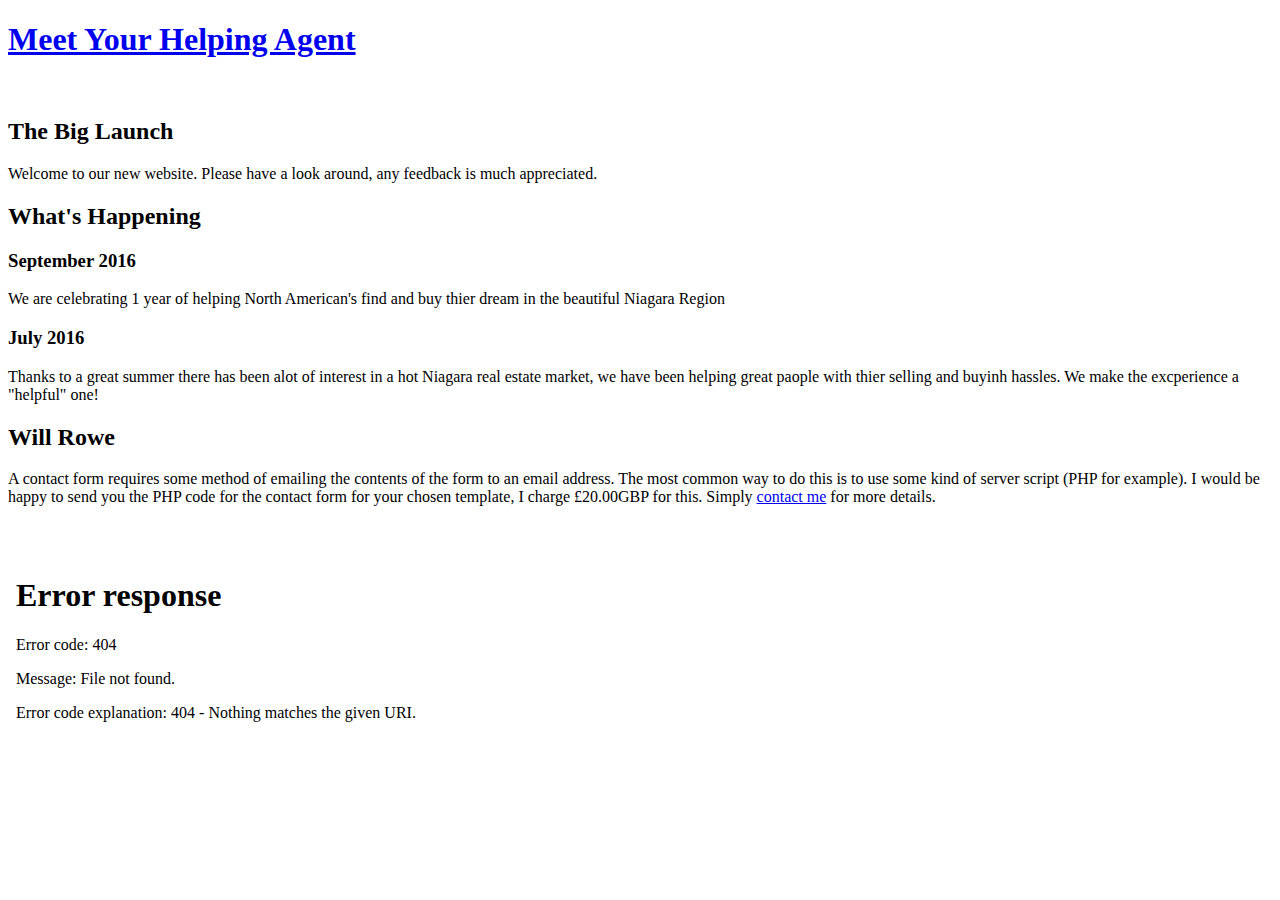
==== pages/contact.html @ 155f885b "Update contact.html" ====
<!DOCTYPE html PUBLIC "-//W3C//DTD XHTML 1.1//EN" "http://www.w3.org/TR/xhtml11/DTD/xhtml11.dtd">
<html xmlns="http://www.w3.org/1999/xhtml" xml:lang="en">

<head>
  <title>William Rowe</title>
  <meta name="description" content="free website template" />
  <meta name="keywords" content="enter your keywords here" />
  <meta http-equiv="content-type" content="text/html; charset=utf-8" />
  <link rel="stylesheet" type="text/css" href="css/style.css" />
  <script type="text/javascript" src="js/jquery.min.js"></script>
  <script type="text/javascript" src="js/jquery.easing.min.js"></script>
  <script type="text/javascript" src="js/jquery.nivo.slider.pack.js"></script>
  <script type="text/javascript">
    $(window).load(function() {
        $('#slider').nivoSlider();
    });
  </script> 
</head>

<body>
  <div id="main">
	
	<div id="menubar">
	  <div id="welcome">
	    <h1><a href="#">Meet Your Helping Agent</a></h1>
	  </div><!--close welcome-->
   
    </div><!--close menubar-->	
	
	<div id="site_content">	

	  <div id="banner_image">
	    <div id="slider-wrapper">        
          <div id="slider" class="nivoSlider">
            <img src="images/home_1.jpg" alt="" />
            <img src="images/home_2.jpg" alt="" />
		  </div><!--close slider-->
		</div><!--close slider_wrapper-->
	  </div><!--close banner_image-->	

	  <div class="sidebar_container">       
		<div class="sidebar">
          <div class="sidebar_item">
            <h2>The Big Launch</h2>
            <p>Welcome to our new website. Please have a look around, any feedback is much appreciated.</p>
          </div><!--close sidebar_item--> 
        </div><!--close sidebar-->     		
		<div class="sidebar">
          <div class="sidebar_item">
            <h2>What's Happening</h2>
            <h3>September 2016</h3>
            <p>We are celebrating 1 year of helping North American's find and buy thier dream in the beautiful Niagara Region</p>         
		  </div><!--close sidebar_item--> 
        </div><!--close sidebar-->
		<div class="sidebar">
          <div class="sidebar_item">
            <h3>July 2016</h3>
            <p>Thanks to a great summer there has been alot of interest in a hot Niagara real estate market, we have been helping 
            great paople with thier selling and buyinh hassles. We make the excperience a "helpful" one!</p>         
		  </div><!--close sidebar_item--> 
        </div><!--close sidebar-->  		
      </div><!--close sidebar_container-->		   
	   
      <div id="content">
        <div class="content_item">
		  <div class="form_settings">
            <h2>Will Rowe</h2>
            <p>A contact form requires some method of emailing the contents of the form to an email address. The most common way to do this is to use some kind of server script (PHP for example). I would be happy to send you the PHP code for the contact form for your chosen template, I charge £20.00GBP for this. Simply <a href="http://www.araynordesign.co.uk/contact.php">contact me</a> for more details.</p>
			<p>&nbsp;</p>
			

        		  <iframe src='/contact1/contactform.php' frameborder='0'
width='100%' height='300' allowtransparency='true'></ifram>

          </div><!--close form_settings-->
		</div><!--close content_item-->
      </div><!--close content-->   

	  <div id="content_blue">
	    <div class="content_blue_container_box">
		  <h4>Latest Blog Post</h4>
	      <p> Phasellus laoreet feugiat risus. Ut tincidunt, ante vel fermentum iaculis.</p>
		  <div class="readmore">
		    <a href="#">Read more</a>
		  </div><!--close readmore-->
	    </div><!--close content_blue_container_box-->
        <div class="content_blue_container_box">
         <h4>Latest News</h4>
	      <p> Phasellus laoreet feugiat risus. Ut tincidunt, ante vel fermentum iaculis.</p>
	      <div class="readmore">
		    <a href="#">Read more</a>
		  </div><!--close readmore-->
	    </div><!--close content_blue_container_box-->
        <div class="content_blue_container_boxl">
		  <h4>Latest Projects</h4>
	      <p> Phasellus laoreet feugiat risus. Ut tincidunt, ante vel fermentum iaculis.</p>
	      <div class="readmore">
		    <a href="#">Read more</a>
		  </div><!--close readmore-->	  
	    </div><!--close content_blue_container_box1-->      
	    <br style="clear:both"/>
      </div><!--close content_blue--> 	
	</div><!--close site_content--> 
 
  </div><!--close main-->
  
  <div id="footer">
	  <a href="http://validator.w3.org/check?uri=referer">Valid XHTML</a> | <a href="http://fotogrph.com/">Images</a> | Heart Internet  <a href="http://www.heartinternet.co.uk/web-hosting/">Website Hosting</a> | website template by <a href="http://www.araynordesign.co.uk">ARaynorDesign</a>
  </div><!--close footer-->  	
  
</body>
</html>
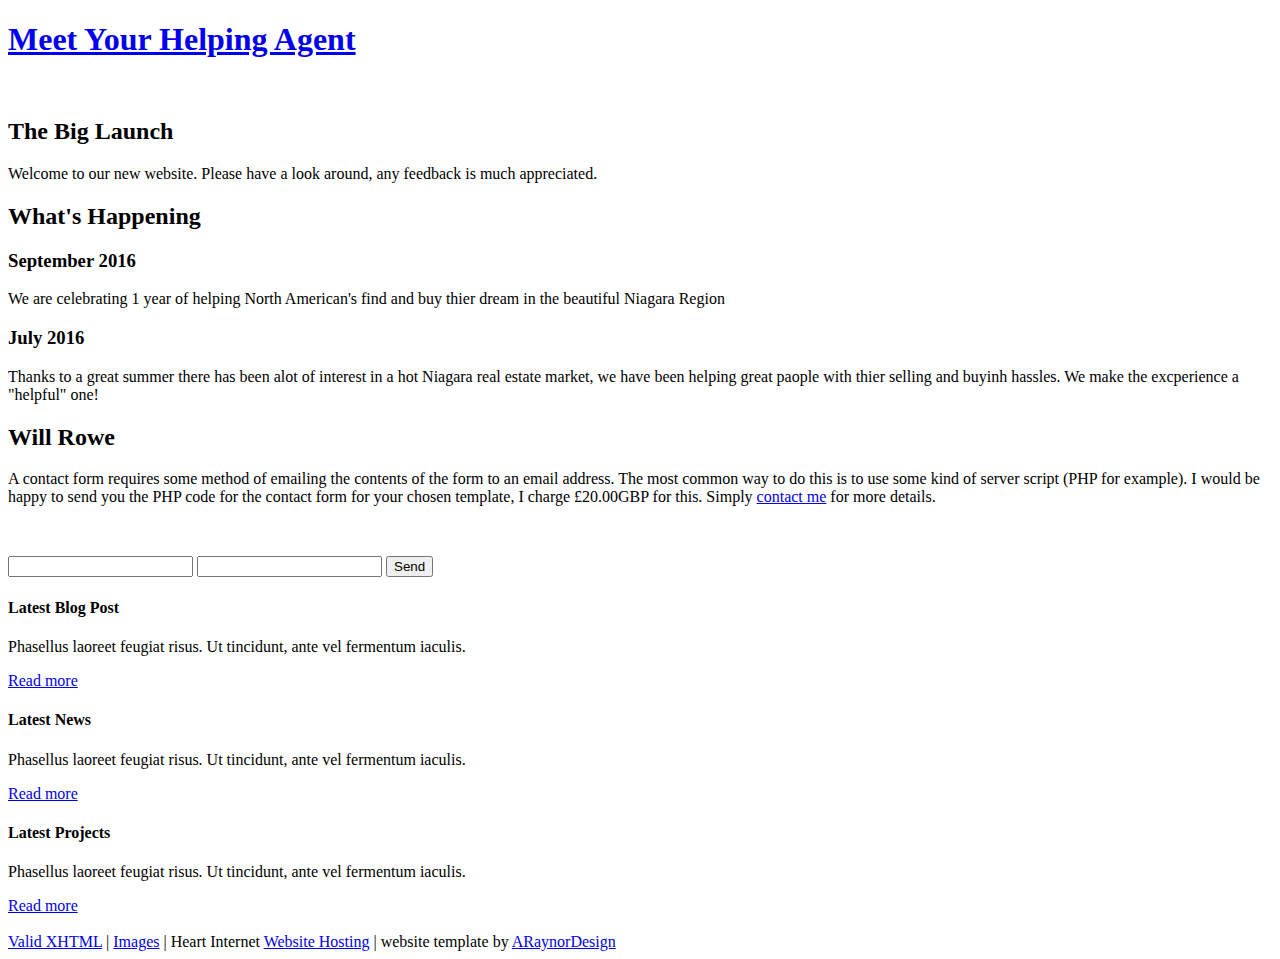
==== commit 00a364dd: "Update contact.html" ====
--- a/pages/contact.html
+++ b/pages/contact.html
@@ -68,9 +68,11 @@
             <p>A contact form requires some method of emailing the contents of the form to an email address. The most common way to do this is to use some kind of server script (PHP for example). I would be happy to send you the PHP code for the contact form for your chosen template, I charge £20.00GBP for this. Simply <a href="http://www.araynordesign.co.uk/contact.php">contact me</a> for more details.</p>
 			<p>&nbsp;</p>
 			
-
-        		  <iframe src='/contact1/contactform.php' frameborder='0'
-width='100%' height='300' allowtransparency='true'></ifram>
+<form action="https://formspree.io/you@email.com">
+    <input type="text" name="name">
+    <input type="email" name="_replyto">
+    <input type="submit" value="Send">
+</form>
 
           </div><!--close form_settings-->
 		</div><!--close content_item-->
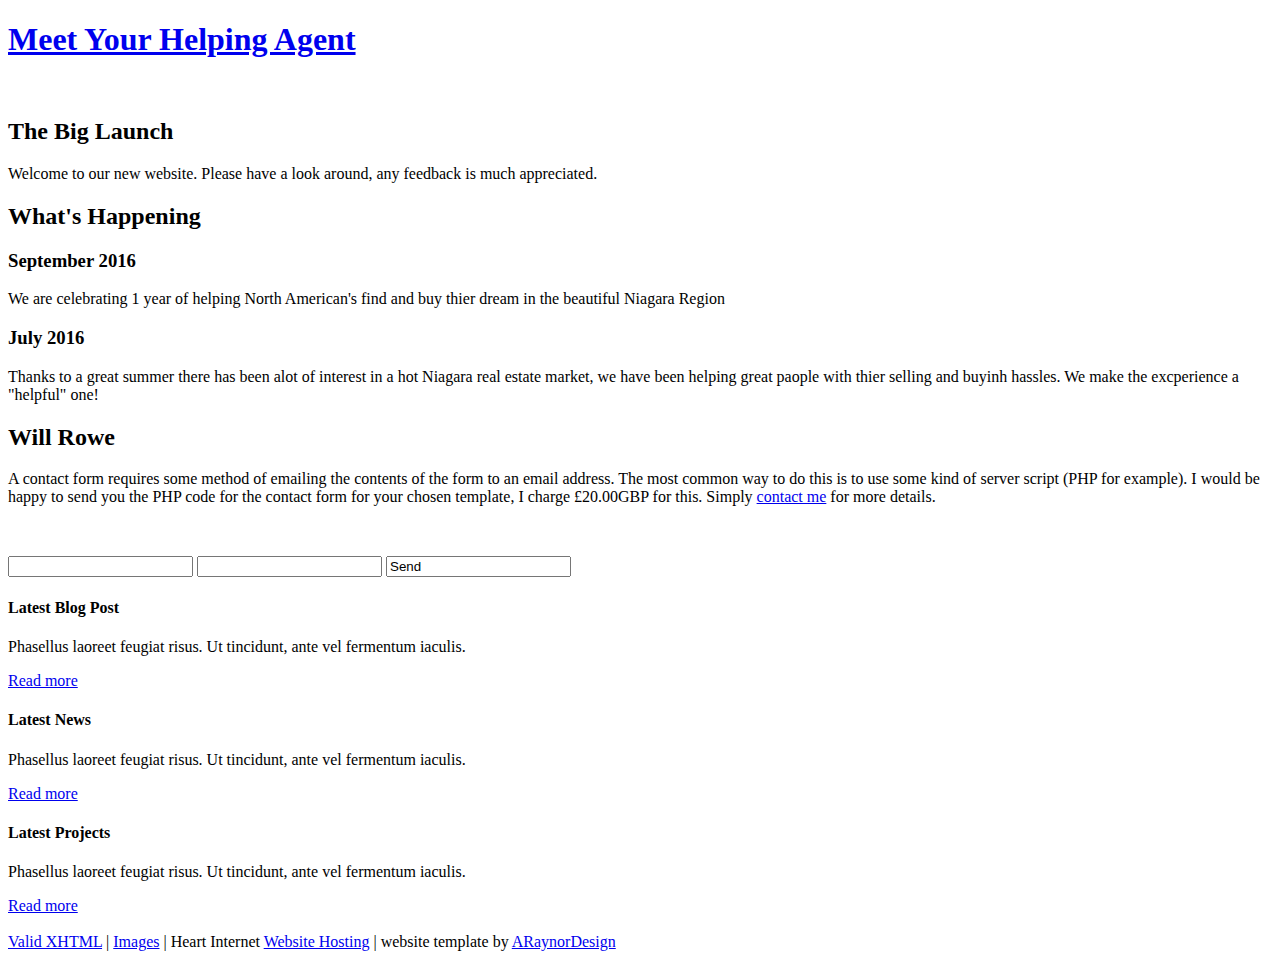
==== commit f7c9ccee: "Update contact.html" ====
--- a/pages/contact.html
+++ b/pages/contact.html
@@ -67,10 +67,11 @@
             <h2>Will Rowe</h2>
             <p>A contact form requires some method of emailing the contents of the form to an email address. The most common way to do this is to use some kind of server script (PHP for example). I would be happy to send you the PHP code for the contact form for your chosen template, I charge £20.00GBP for this. Simply <a href="http://www.araynordesign.co.uk/contact.php">contact me</a> for more details.</p>
 			<p>&nbsp;</p>
-			
-<form action="https://formspree.io/you@email.com">
+<form action="https://formspree.io/hesh913@gmail.com"
+      method="POST">
     <input type="text" name="name">
     <input type="email" name="_replyto">
+    <input type="textarea" name="message"
     <input type="submit" value="Send">
 </form>
 
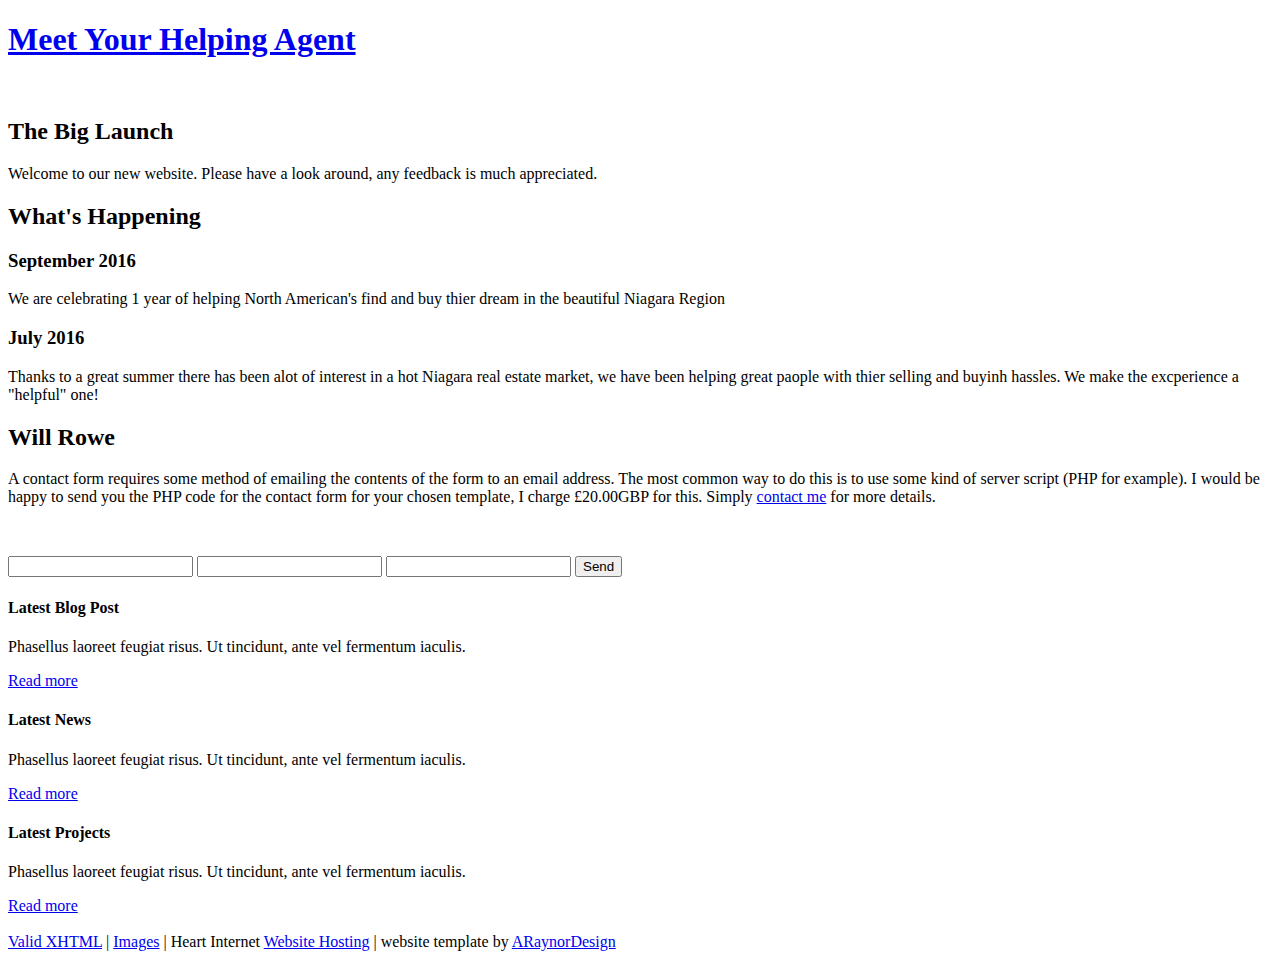
==== commit 613f6b4f: "Update contact.html" ====
--- a/pages/contact.html
+++ b/pages/contact.html
@@ -71,7 +71,7 @@
       method="POST">
     <input type="text" name="name">
     <input type="email" name="_replyto">
-    <input type="textarea" name="message"
+    <input type="textarea" name="message">
     <input type="submit" value="Send">
 </form>
 
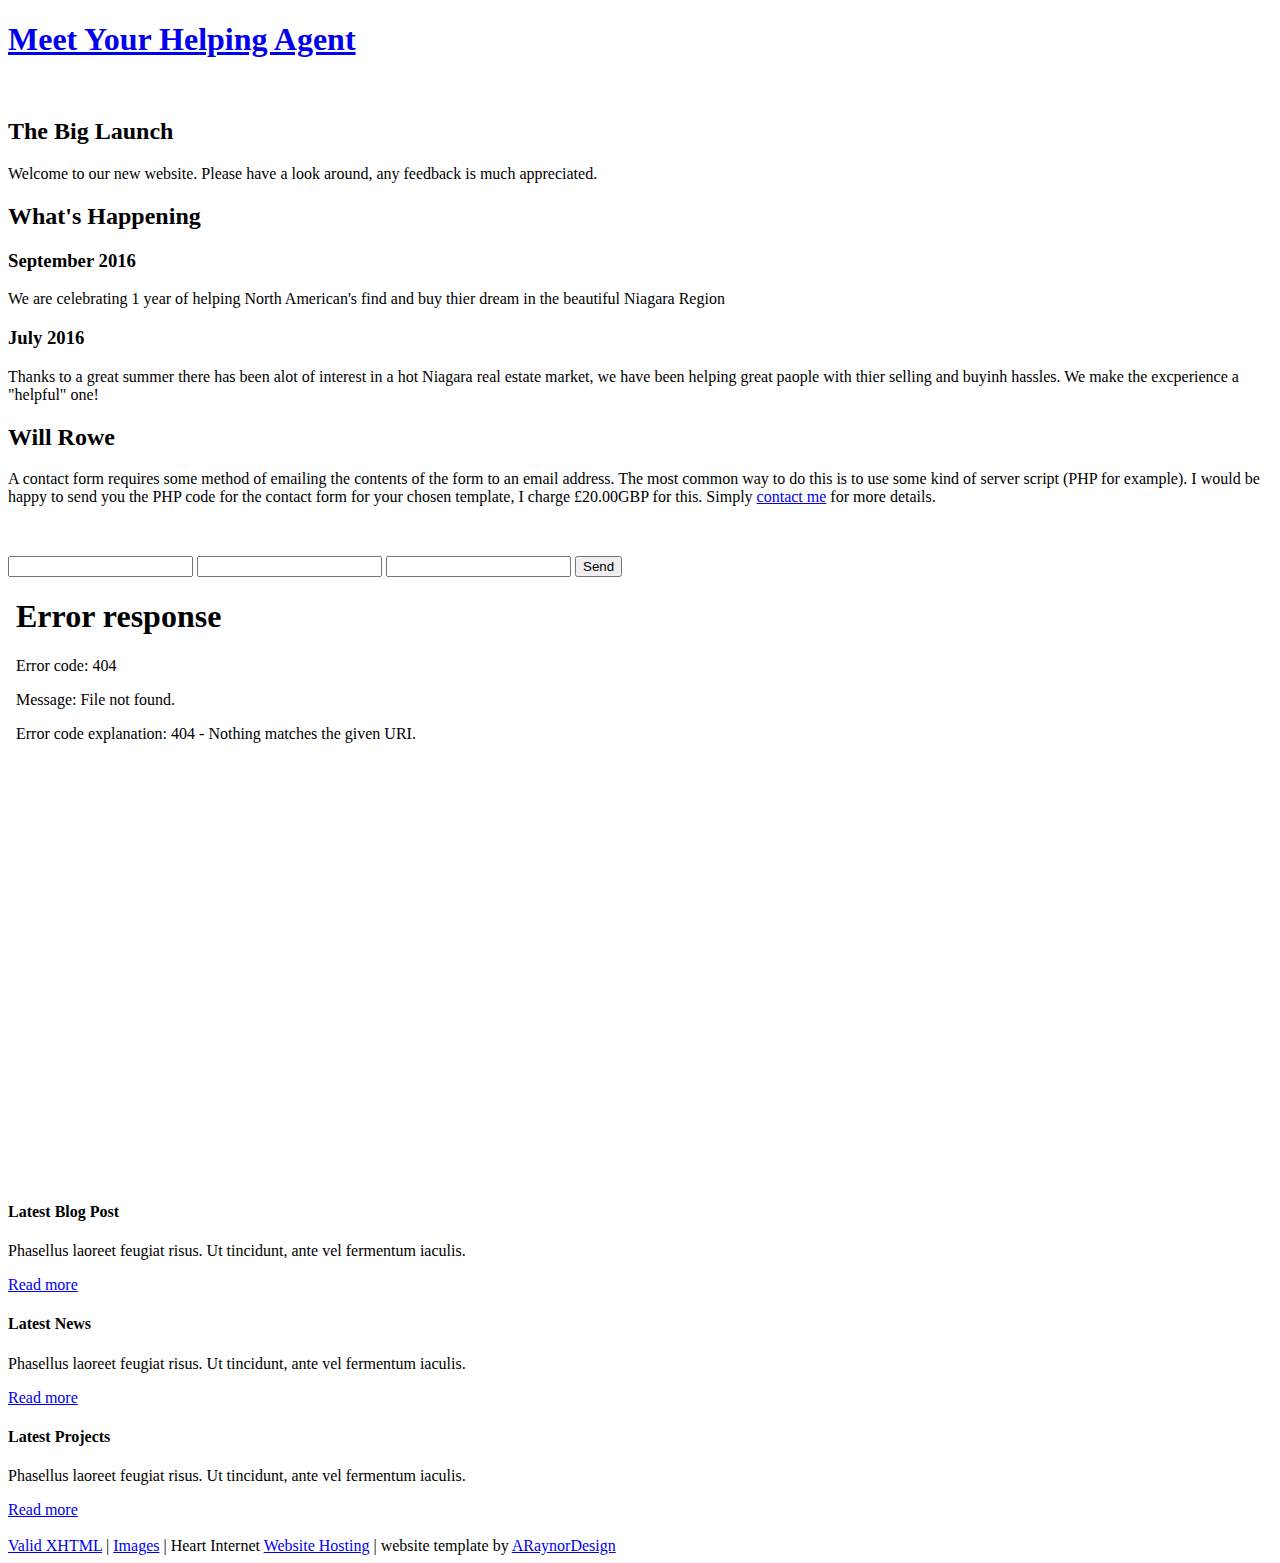
==== commit d49c8e4f: "Update contact.html" ====
--- a/pages/contact.html
+++ b/pages/contact.html
@@ -75,6 +75,10 @@
     <input type="submit" value="Send">
 </form>
 
+<iframe src='/NiceSimpleContactForm2/index.php' frameborder='0'
+width='100%' height='600' ></iframe>
+
+
           </div><!--close form_settings-->
 		</div><!--close content_item-->
       </div><!--close content-->   
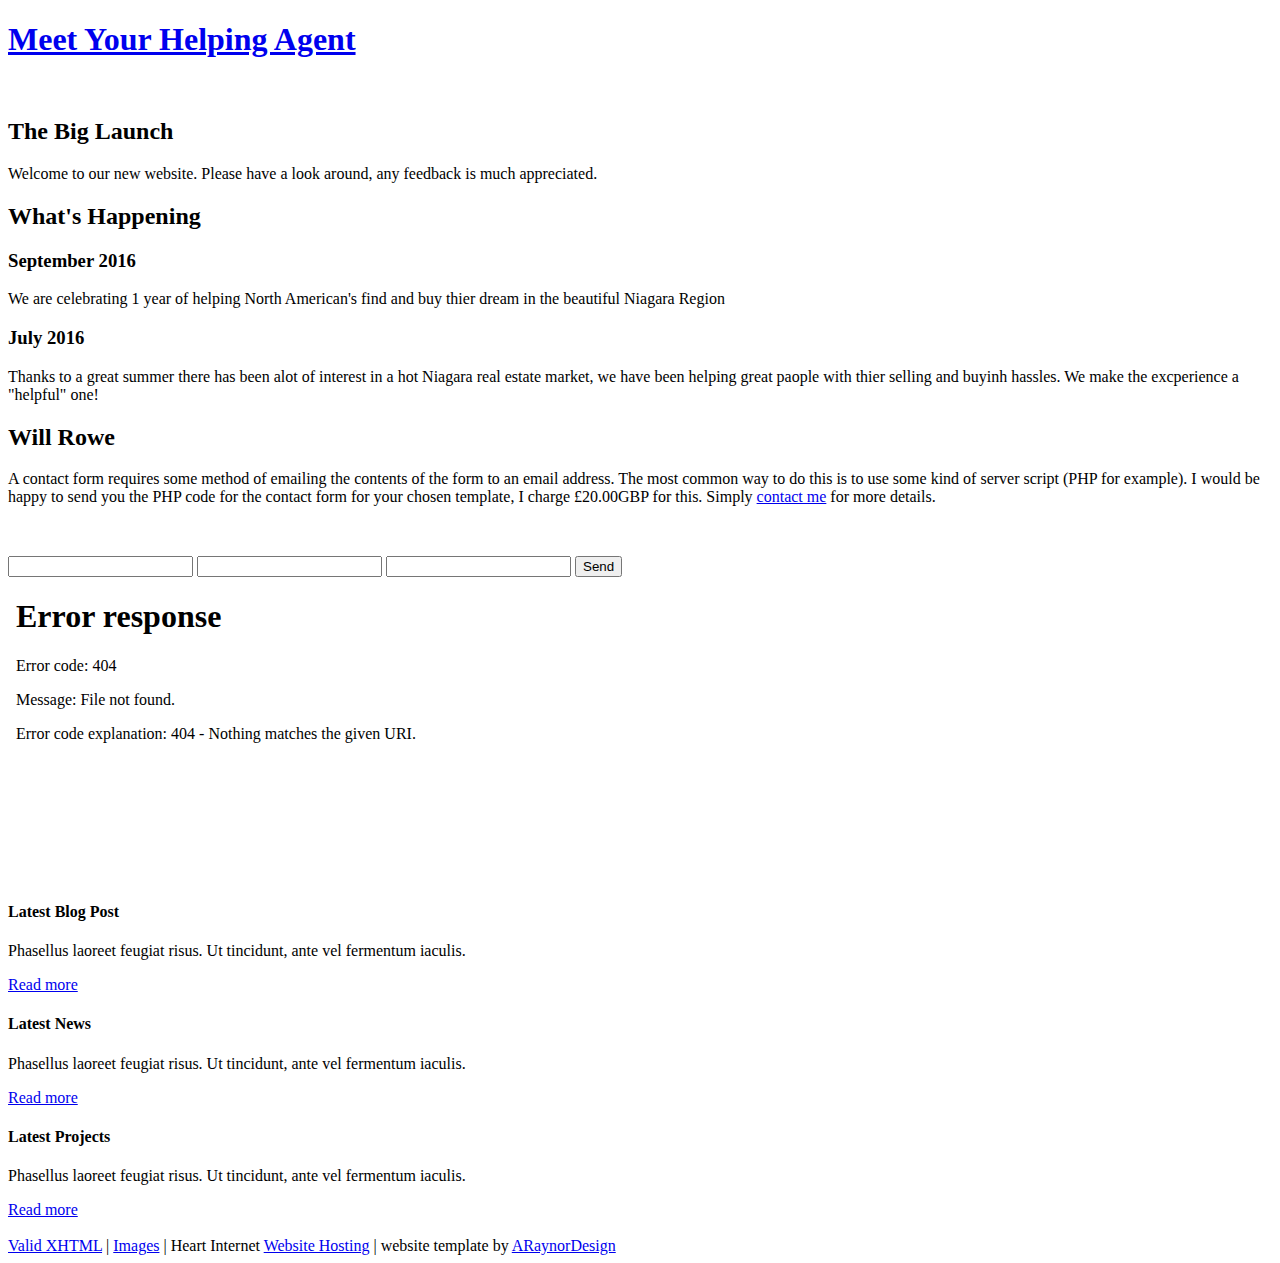
==== commit 07324636: "Update contact.html" ====
--- a/pages/contact.html
+++ b/pages/contact.html
@@ -75,8 +75,8 @@
     <input type="submit" value="Send">
 </form>
 
-<iframe src='/NiceSimpleContactForm2/index.php' frameborder='0'
-width='100%' height='600' ></iframe>
+<iframe src='/NiceSimpleContactForm2/contactengine.php' frameborder='0'
+width='100%' height='300' ></iframe>
 
 
           </div><!--close form_settings-->
